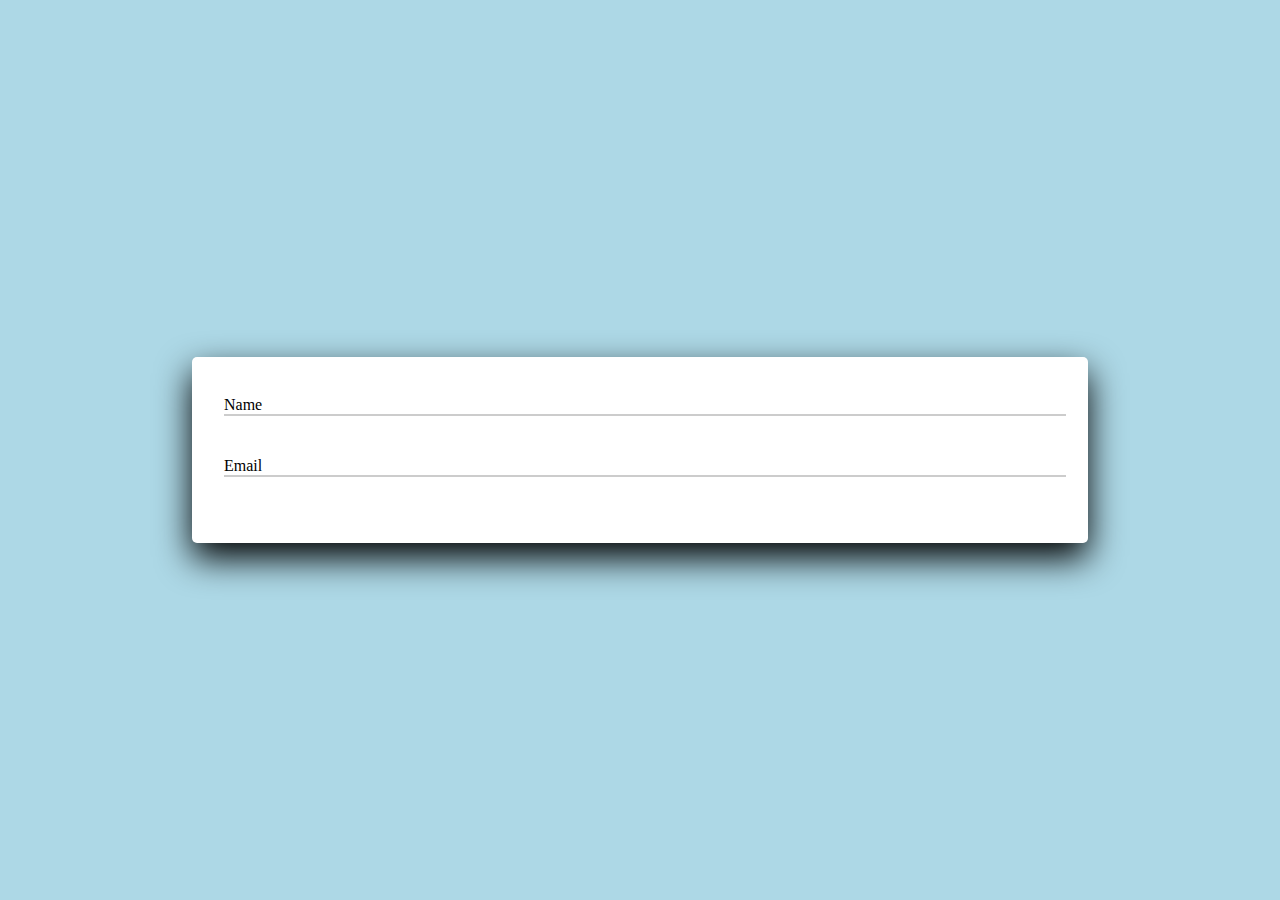
==== form.html @ 18d87947 "floating-label-form" ====
<!DOCTYPE html>
<html lang="en">

<head>
    <meta charset="UTF-8">
    <meta name="viewport" content="width=device-width, initial-scale=1.0">
    <title>Document</title>
    <link rel="stylesheet" href="form.css">
</head>

<body>
    <div class="container">
        <form action="" method="post" class="form">
            <div class="form-group">
                <input type="text" class="form-control" placeholder="chethan" id="name" name="name" tabindex="1"
                    required>
                <label for="name" class="form-label">Name</label>
            </div>

            <div class="form-group">
                <input type="text" class="form-control" placeholder="chethan@gmail.com" id="email" name="email"
                    tabindex="2" required>
                <label for="email" class="form-label">Email</label>
            </div>
        </form>
    </div>
</body>

</html>
---- form.css ----
* {
  margin: 0;
  padding: 0;
}

html,
body {
  width: 100%;
  height: 100vh;
  box-sizing: border-box;
  background-color: lightblue;
  display: flex;
  justify-content: center;
  align-items: center;
}

.container {
  width: 65vw;
  box-shadow: 0 15px 35px black;
  padding: 2rem;
  background-color: #fff;
  border-radius: 5px;
}

.form-group {
  margin-bottom: 1rem;
  transition: all .3s;
}

.form-label {
  font-size: 1rem;
  color: black;
  display: block;
  opacity: 1;
  transform: translateY(-1.25em);
  transform-origin: 0 0;
  transition: all .3s;
}

.form-control {
  box-shadow: none;
  background-color: white;
  border-radius: 0px;
  border-color: #ccc;
  border-style: none none solid none;
  width: 100%;
  transition: all .5s;
  padding: 5px;
}

.form-control::placeholder {
  color: transparent;
}

.form-control:focus {
  box-shadow: none;
  outline: none;
  border-color: rgb(95, 95, 255);
}

.form-control:focus+.form-label,
.form-control:not(:placeholder-shown)+.form-label {
  transform: translateY(-2.9em) scale(.8);
}

.form-group:focus-within {
  transform: scale(1.05, 1.05);
}
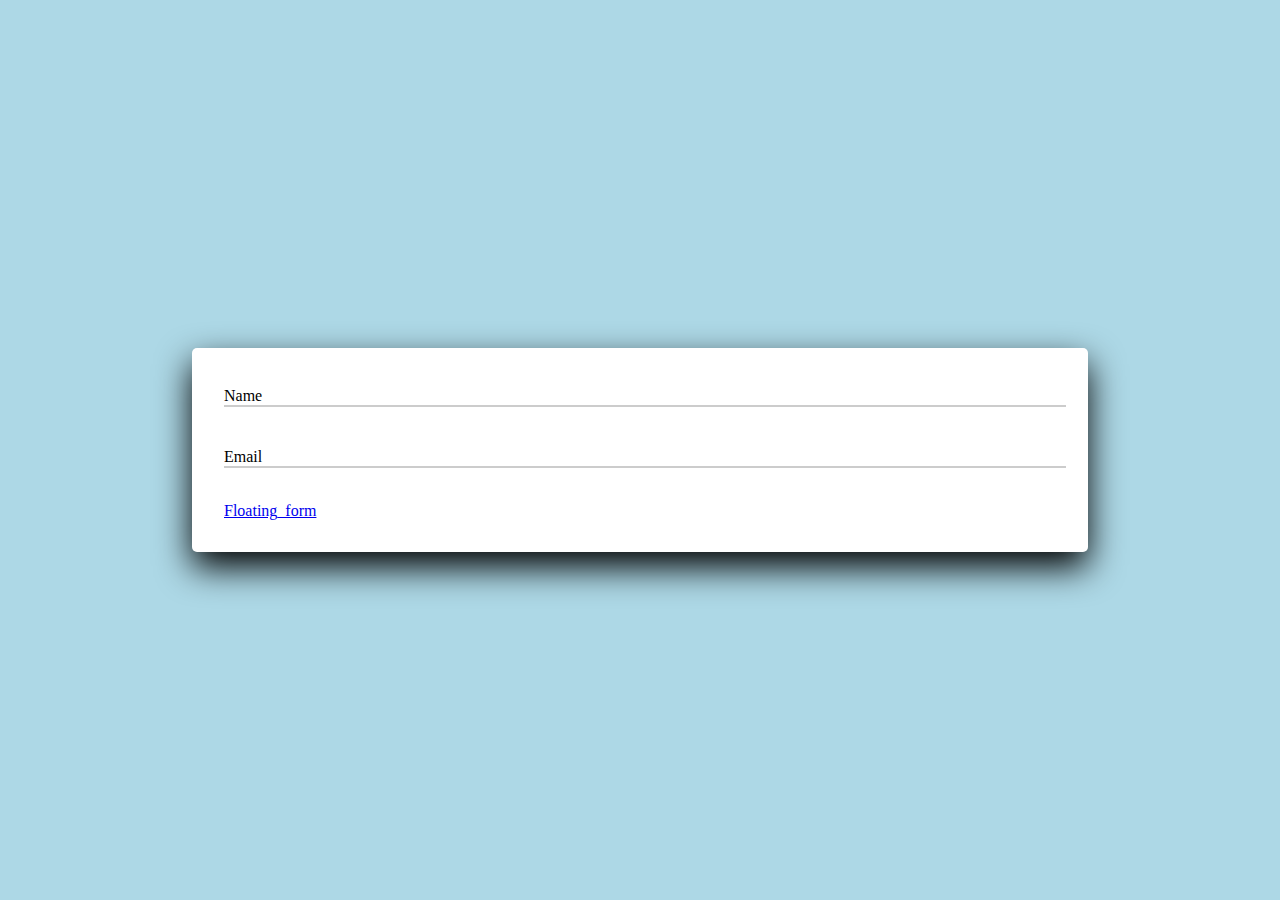
==== commit 110b9acf: "Create form.html" ====
--- a/form.html
+++ b/form.html
@@ -23,7 +23,8 @@
                 <label for="email" class="form-label">Email</label>
             </div>
         </form>
+      <a href="index.html">Floating_form</a>
     </div>
 </body>
 
-</html>+</html>
